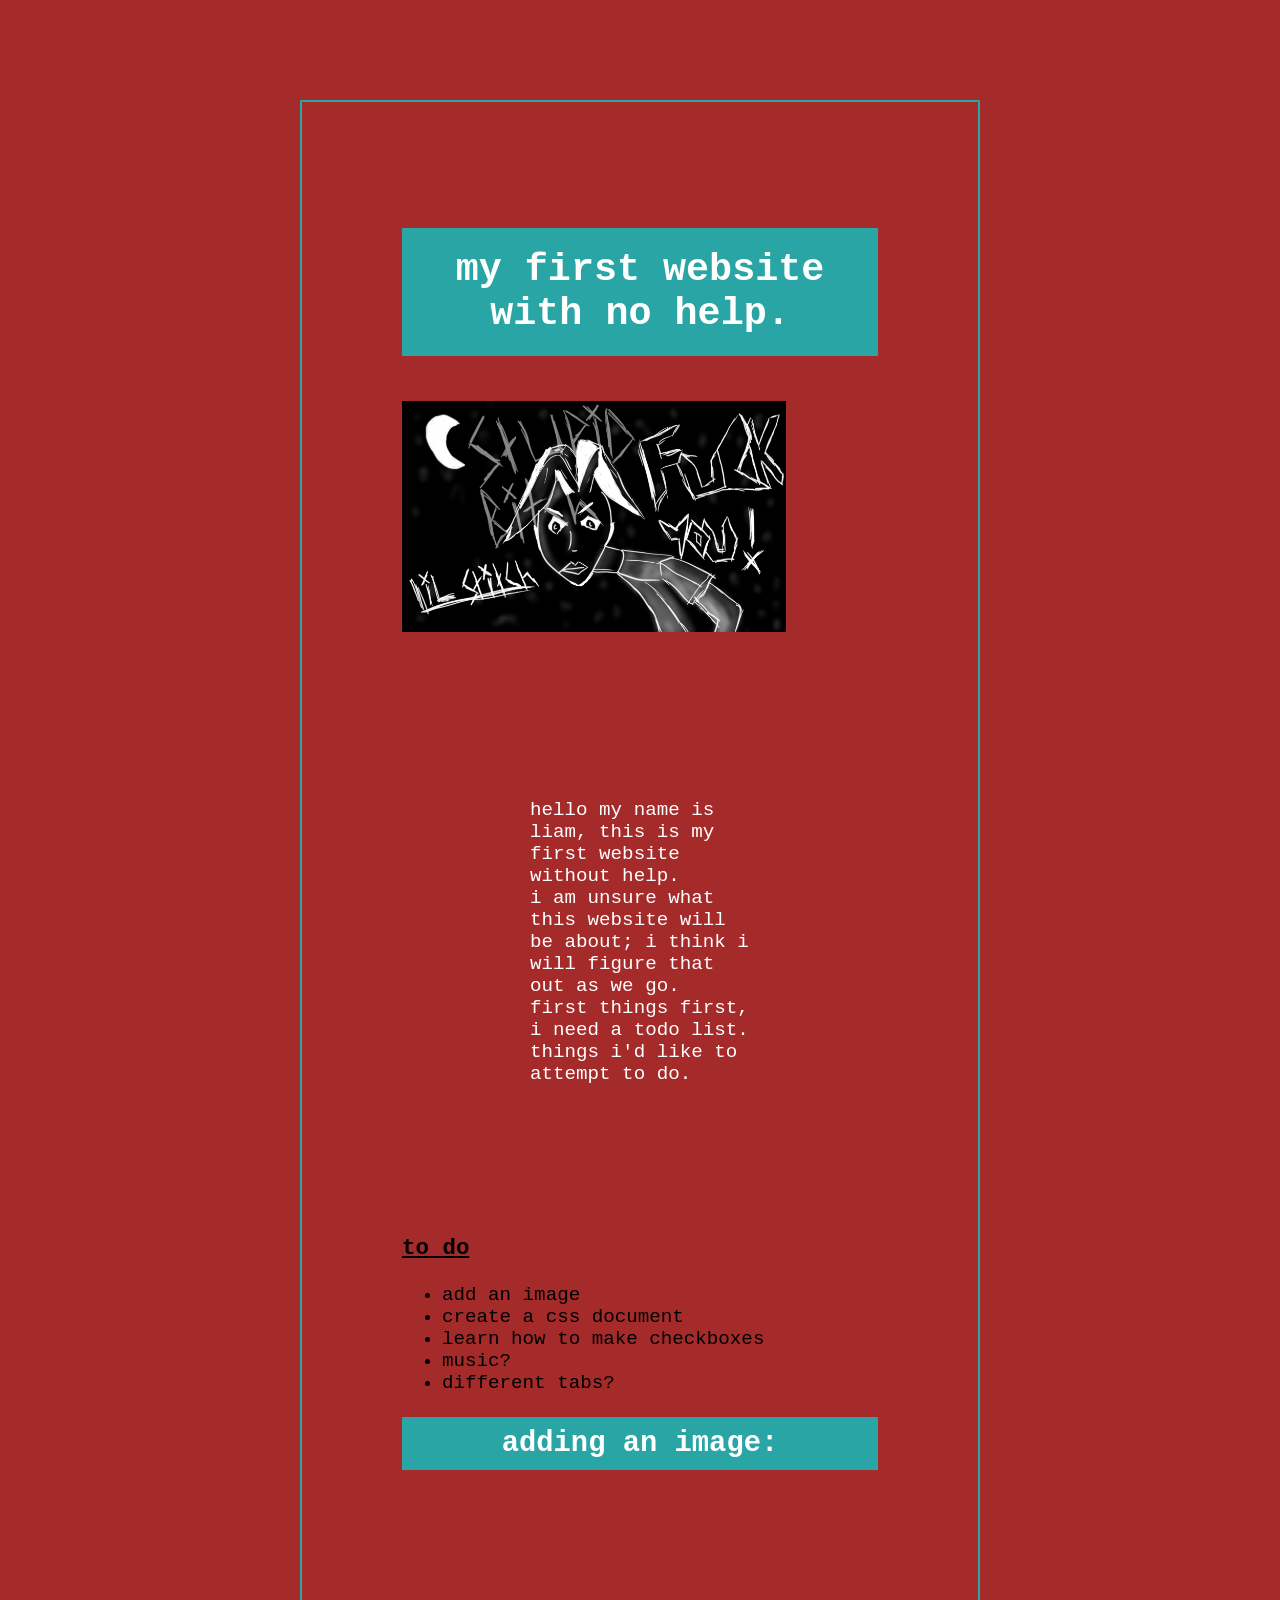
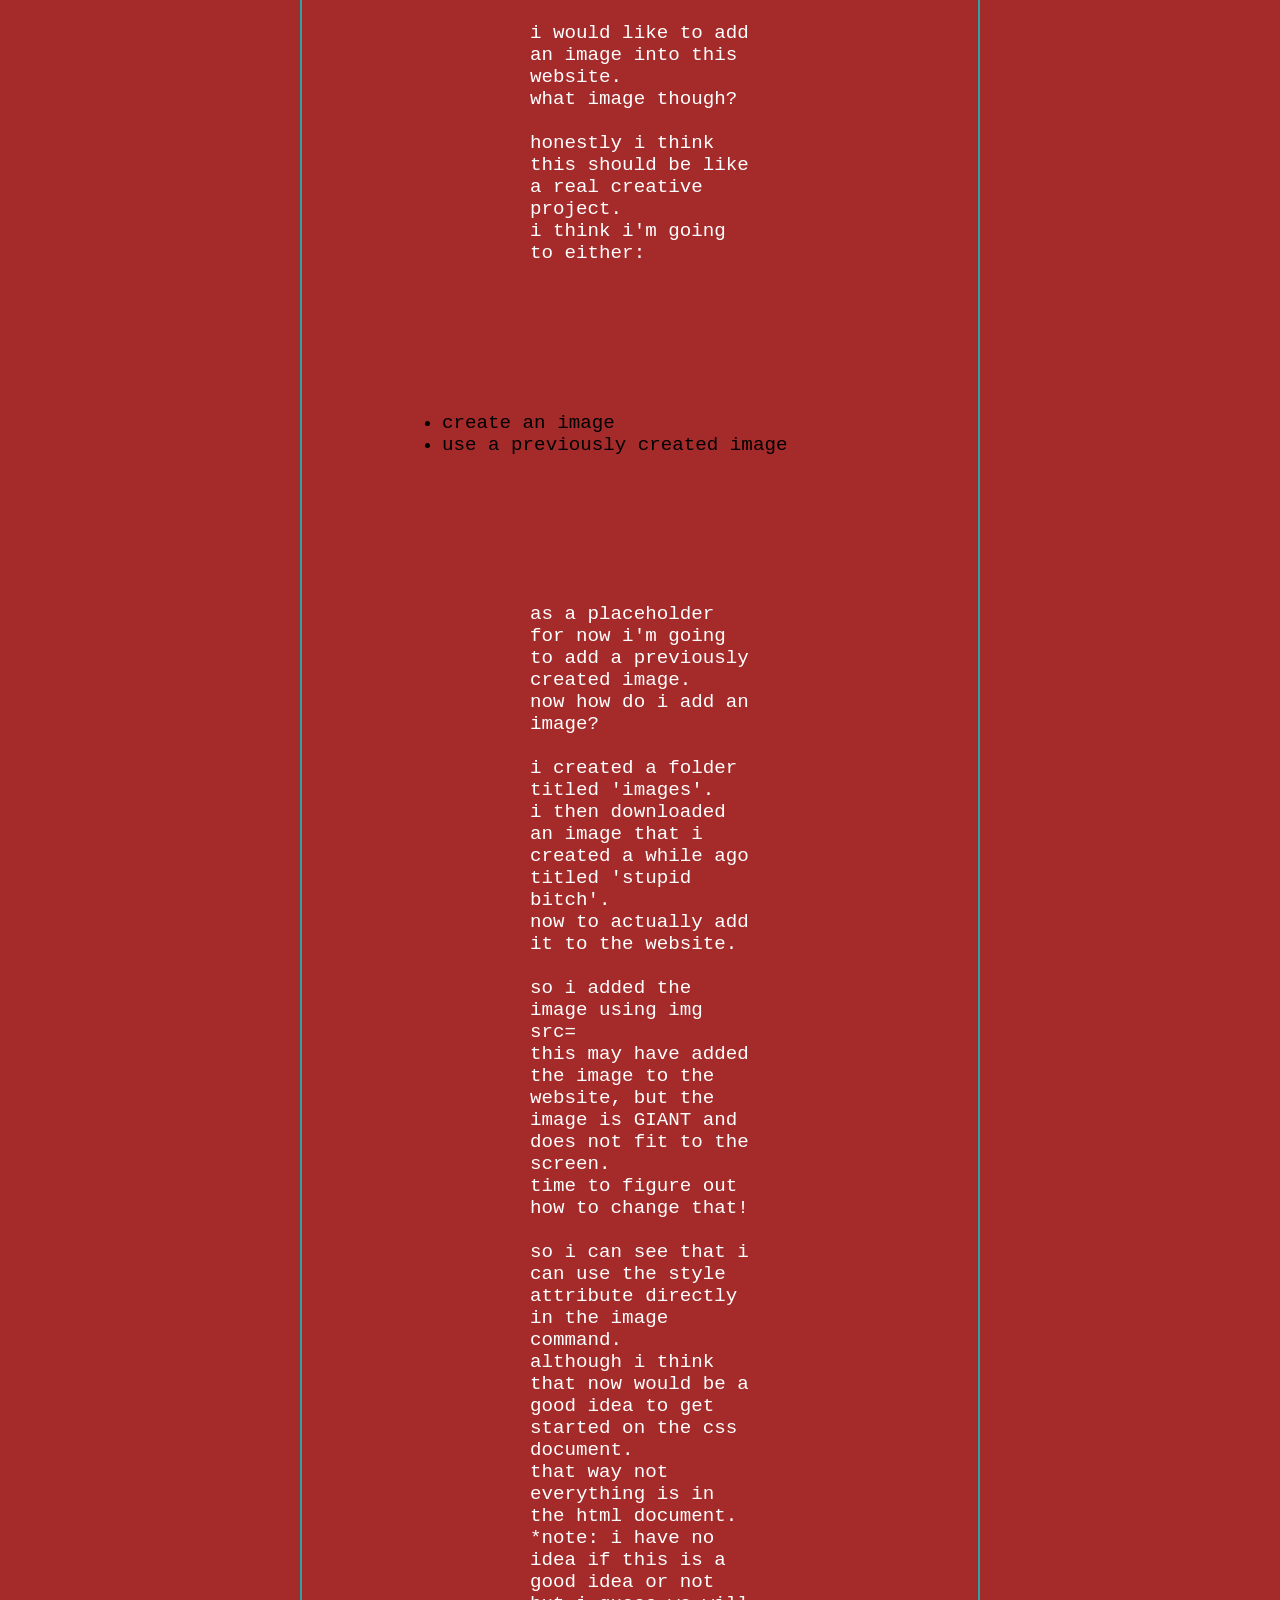
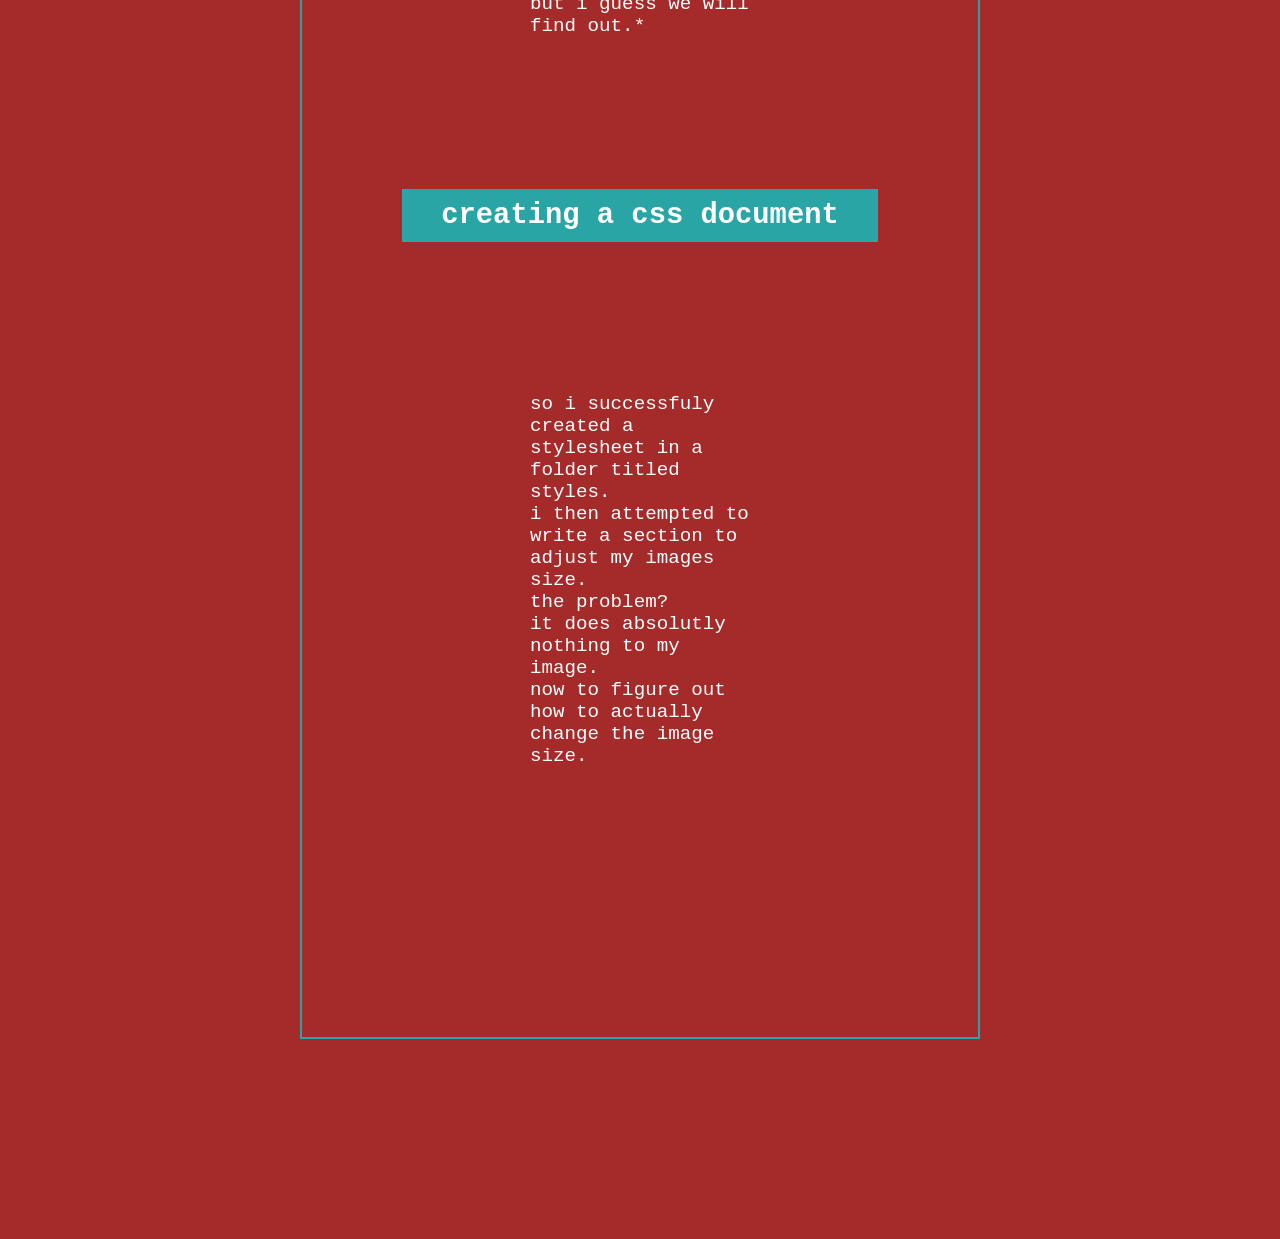
==== index.html @ 345efbfd "added files for website" ====
<!DOCTYPE html>
<head>
    <h1>my first website with no help.</h1>
    <link rel="stylesheet" href="styles/stylesheet.css" width="30vw" height="30vh">
</head>
<body>
    <img src="images/stupid bitch.jpg" alt="a black and white drawn image of a man with text floating behind.">
    <p>
        hello my name is liam, this is my first website without help. <br />
        i am unsure what this website will be about; i think i will figure that out as we go.<br />
        first things first, i need a todo list. things i'd like to attempt to do.
    </p>
    <h3>to do</h3>
    <ul>
        <li>add an image</li>
        <li>create a css document</li>
        <li>learn how to make checkboxes</li>
        <li>music?</li>
        <li>different tabs?</li>
    </ul>
    <h2>adding an image:</h2>
    <p>
        i would like to add an image into this website. <br />
        what image though?<br/><br/>
        honestly i think this should be like a real creative project.<br/>
        i think i'm going to either:
    </p>
    <ul>
        <li>create an image</li>
        <li>use a previously created image</li>
    </ul>
    <p>   
        as a placeholder for now i'm going to add a previously created image.<br/>
        now how do i add an image?<br/><br/>
        i created a folder titled 'images'.<br/>
        i then downloaded an image that i created a while ago titled 'stupid bitch'.<br/>
        now to actually add it to the website.<br/><br/>
        so i added the image using img src=<br/>
        this may have added the image to the website, but the image is GIANT and does not fit to the screen.<br/> 
        time to figure out how to change that!<br/><br/>
        so i can see that i can use the style attribute directly in the image command.<br/>
        although i think that now would be a good idea to get started on the css document.<br/>
        that way not everything is in the html document.<br/>
        *note: i have no idea if this is a good idea or not but i guess we will find out.*<br/>
    </p>
    <h2>creating a css document</h2>
    <p>    
        so i successfuly created a stylesheet in a folder titled styles.<br/>
        i then attempted to write a section to adjust my images size.<br/>
        the problem?<br/>
        it does absolutly nothing to my image.<br/>
        now to figure out how to actually change the image size.<br/><br/> 
    </p>
</body>
---- styles/stylesheet.css ----
body {
    font-family: 'inconsolata', monospace;
    font-size: 1.2em;
    background-color: #a52a2a;
    border: 2px solid #2aa5a5;
    padding: 100px;
    margin: 100px 300px;
}
h1 {
    background-color: #2aa5a5;
    color: #ffffff;
    padding: 20px;
    text-align: center;
}
h2 {
    background-color: #2aa5a5;
    color: #ffffff;
    padding: 10px;
    text-align: center;
}
h3 {
    text-decoration: underline;
}
p {
    color: #ffffff;
    text-align: left;
    padding: 10vw;
}
img {
    height: 30vh;
    width: 30vw;
    object-fit: contain;
    display: block;
    margin: 0;
    padding: 0;
}
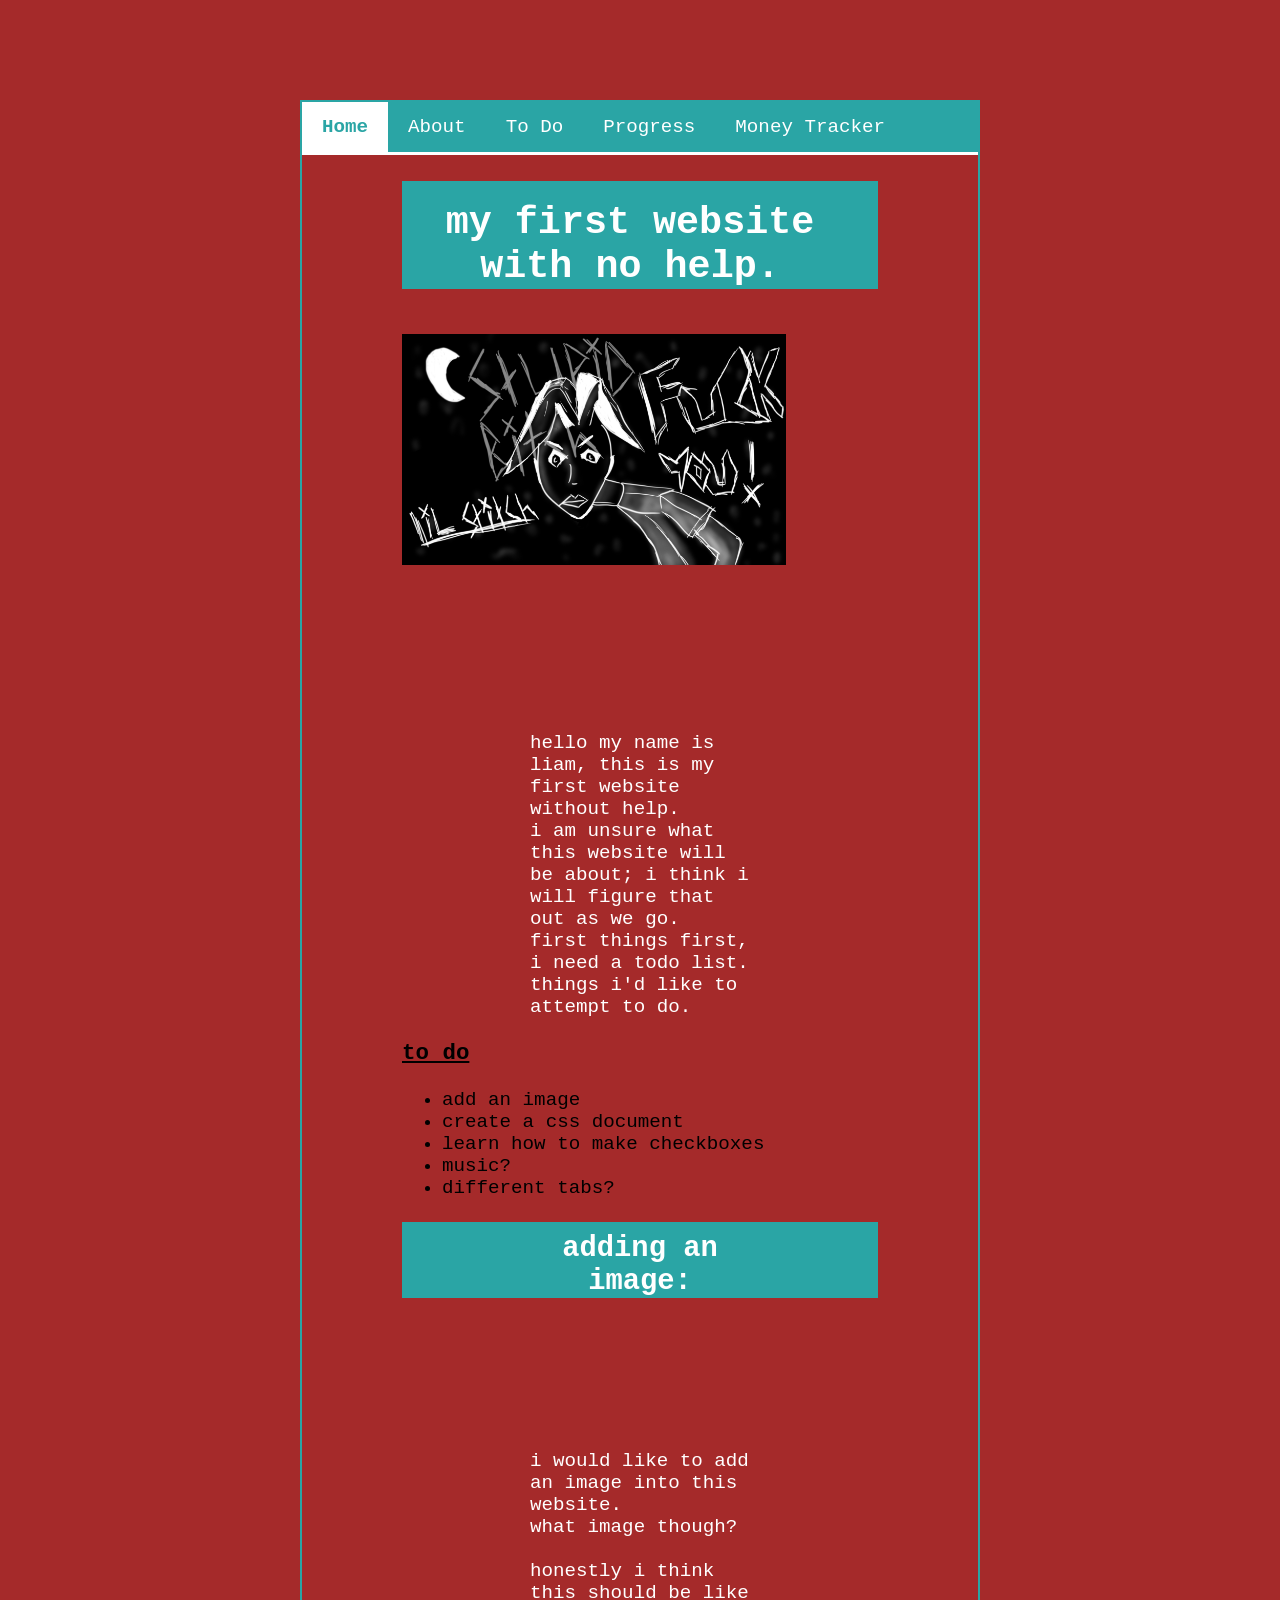
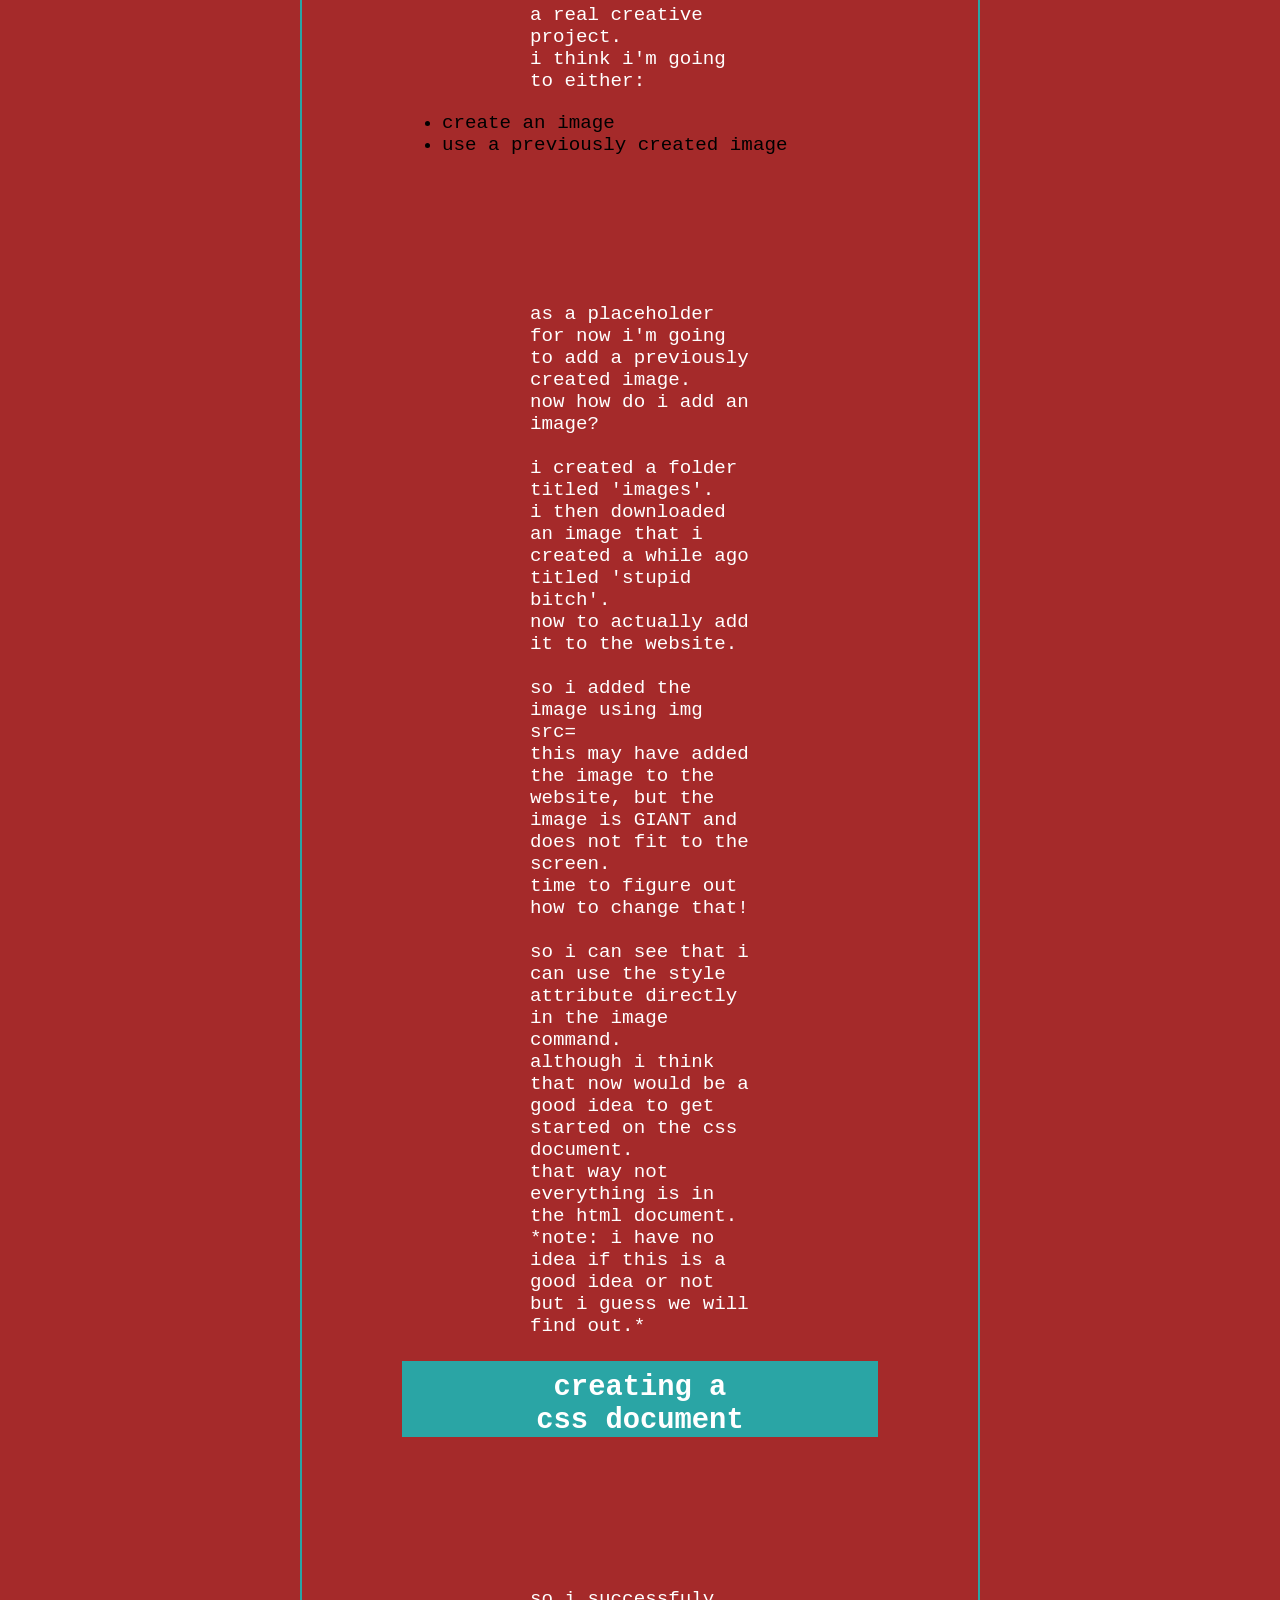
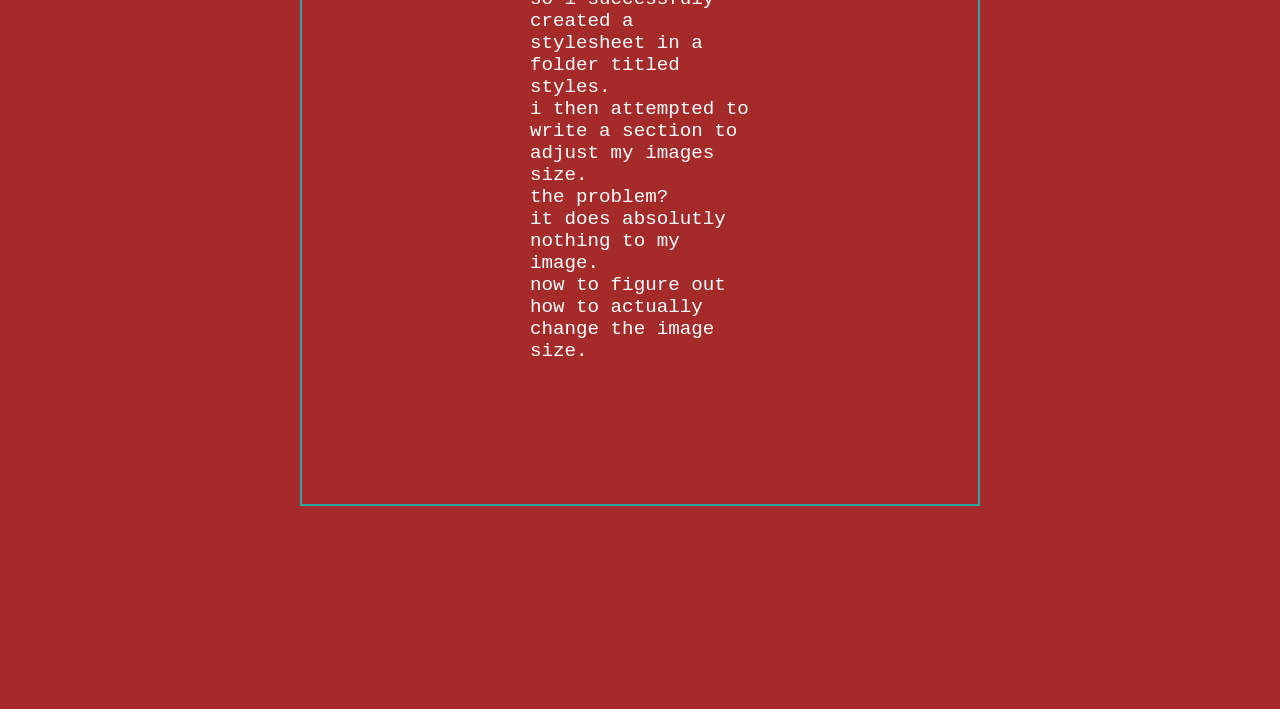
==== commit 718f61b8: "created money tracker tab" ====
--- a/index.html
+++ b/index.html
@@ -1,9 +1,18 @@
 <!DOCTYPE html>
 <head>
-    <h1>my first website with no help.</h1>
     <link rel="stylesheet" href="styles/stylesheet.css" width="30vw" height="30vh">
 </head>
 <body>
+    <!-- Navigation Tabs -->
+    <nav class="tabs">
+        <a href="index.html" class="tab active">Home</a>
+        <a href="#about" class="tab">About</a>
+        <a href="#todo" class="tab">To Do</a>
+        <a href="#progress" class="tab">Progress</a>
+        <a href="Money Tracker.html" class="tab">Money Tracker</a>
+    </nav>
+    
+    <h1>my first website with no help.</h1>
     <img src="images/stupid bitch.jpg" alt="a black and white drawn image of a man with text floating behind.">
     <p>
         hello my name is liam, this is my first website without help. <br />
--- a/styles/stylesheet.css
+++ b/styles/stylesheet.css
@@ -6,16 +6,46 @@
     padding: 100px;
     margin: 100px 300px;
 }
+
+/* Navigation Tabs */
+.tabs {
+    background-color: #2aa5a5;
+    overflow: hidden;
+    border-bottom: 3px solid #ffffff;
+    margin: -100px -100px 20px -100px;
+    padding: 0;
+}
+
+.tab {
+    float: left;
+    display: block;
+    color: #ffffff;
+    text-align: center;
+    padding: 14px 20px;
+    text-decoration: none;
+    font-size: 1em;
+    transition: background-color 0.3s;
+}
+
+.tab:hover {
+    background-color: #1f8080;
+}
+
+.tab.active {
+    background-color: #ffffff;
+    color: #2aa5a5;
+    font-weight: bold;
+}
 h1 {
     background-color: #2aa5a5;
     color: #ffffff;
-    padding: 20px;
+    padding: 20px 20px 0 0 ;
     text-align: center;
 }
 h2 {
     background-color: #2aa5a5;
     color: #ffffff;
-    padding: 10px;
+    padding: 10px 10vw 0;
     text-align: center;
 }
 h3 {
@@ -24,7 +54,7 @@
 p {
     color: #ffffff;
     text-align: left;
-    padding: 10vw;
+    padding: 10vw 10vw 0 ;
 }
 img {
     height: 30vh;
